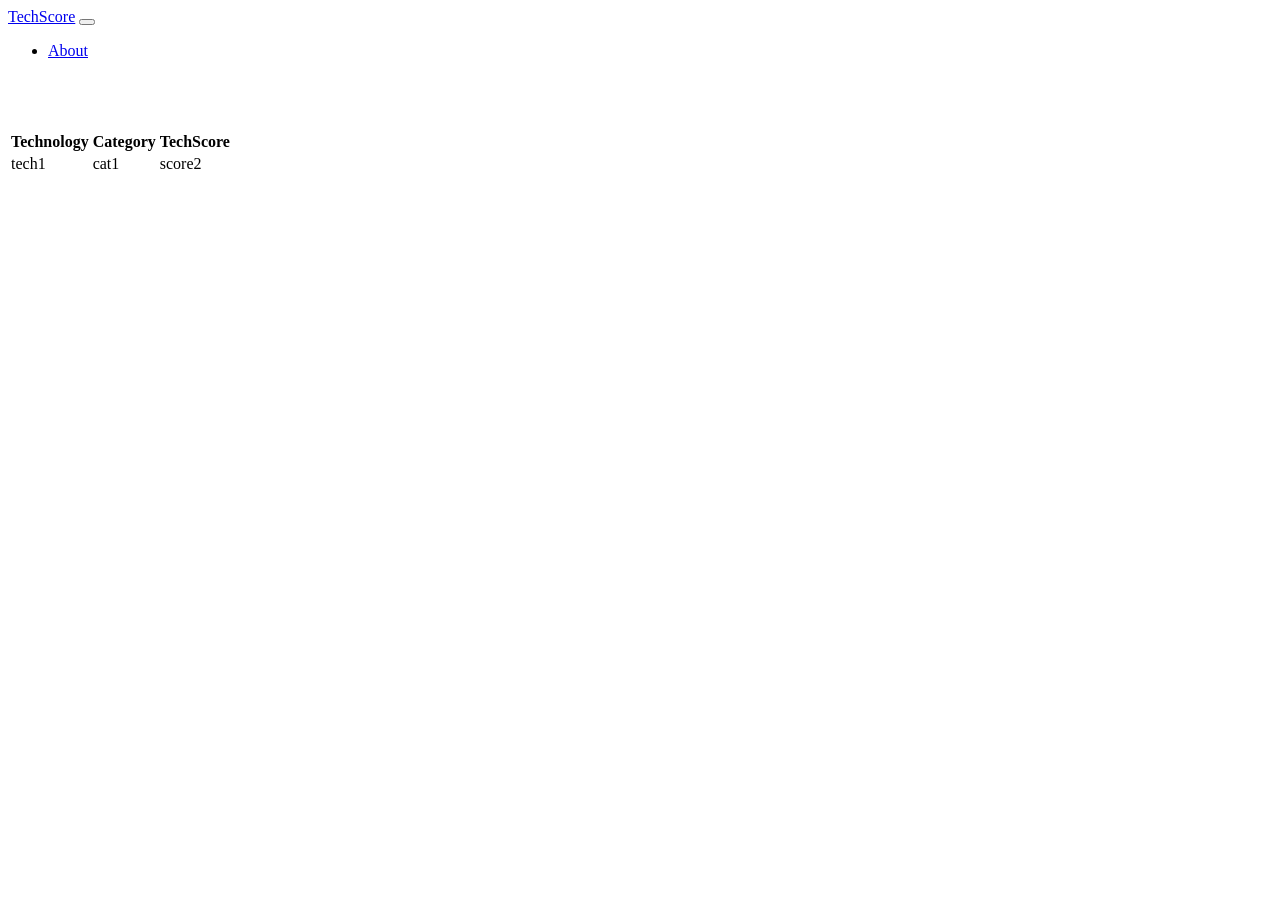
==== index.html @ f24e6bc7 "Added bootstrap page" ====
<!DOCTYPE html>

<html lang="en">
    <head>
        <meta http-equiv="Content-Type" content="text/html; charset=UTF-8">

        <title>TechScore</title>
        <meta name="viewport" content="width=device-width, initial-scale=1">
        <meta http-equiv="X-UA-Compatible" content="IE=edge">
        <link rel="stylesheet" href="./bootstrap.css" media="screen">
        <!-- <link rel="stylesheet" href="./custom.min.css"> -->


        <script
            src="https://code.jquery.com/jquery-3.3.1.min.js"
            integrity="sha256-FgpCb/KJQlLNfOu91ta32o/NMZxltwRo8QtmkMRdAu8="
            crossorigin="anonymous"
        ></script>
        <script src="https://cdn.datatables.net/1.10.19/js/jquery.dataTables.min.js"></script>
    </head>


    <body style="">

        <div class="navbar navbar-expand-lg fixed-top navbar-dark bg-primary">
            <div class="container">
                <a href="/" class="navbar-brand">TechScore</a>
                <button class="navbar-toggler" type="button" data-toggle="collapse" data-target="#navbarResponsive" aria-controls="navbarResponsive" aria-expanded="false" aria-label="Toggle navigation">
                    <span class="navbar-toggler-icon"></span>
                </button>
                <div class="collapse navbar-collapse" id="navbarResponsive">
                    <ul class="navbar-nav">

                        <li class="nav-item">
                            <a class="nav-link" href="/about/">About</a>
                        </li>

                    </ul>

                </div>
            </div>
        </div>

        <br/>
        <br/>
        <br/>
        <div class="container">

            <table id="tech" class="display table">
                <thead>
                    <tr>
                        <th>Technology</th>
                        <th>Category</th>
                        <th>TechScore</th>
                    </tr>
                </thead>
                <tbody>
                    <tr>
                        <td>tech1</td>
                        <td>cat1</td>
                        <td>score2</td>
                    </tr>
                </tbody>
            </table>

        </div>

        <div class="container">

            <div class="page-header" id="banner">
                <div class="row">
                </div>
            </div>
        </div>

        <script>
        source='https://avilpage.com';
        source='https://raw.githubusercontent.com/ChillarAnand/TechScore/master/tech.json';

        $.getJSON(source, function(data) {
            console.log(data['data']);
            $('#tech').DataTable( {
                data: data['data'],
                "pageLength": 1500,

            } );
        });
        </script>

    </body>
</html>
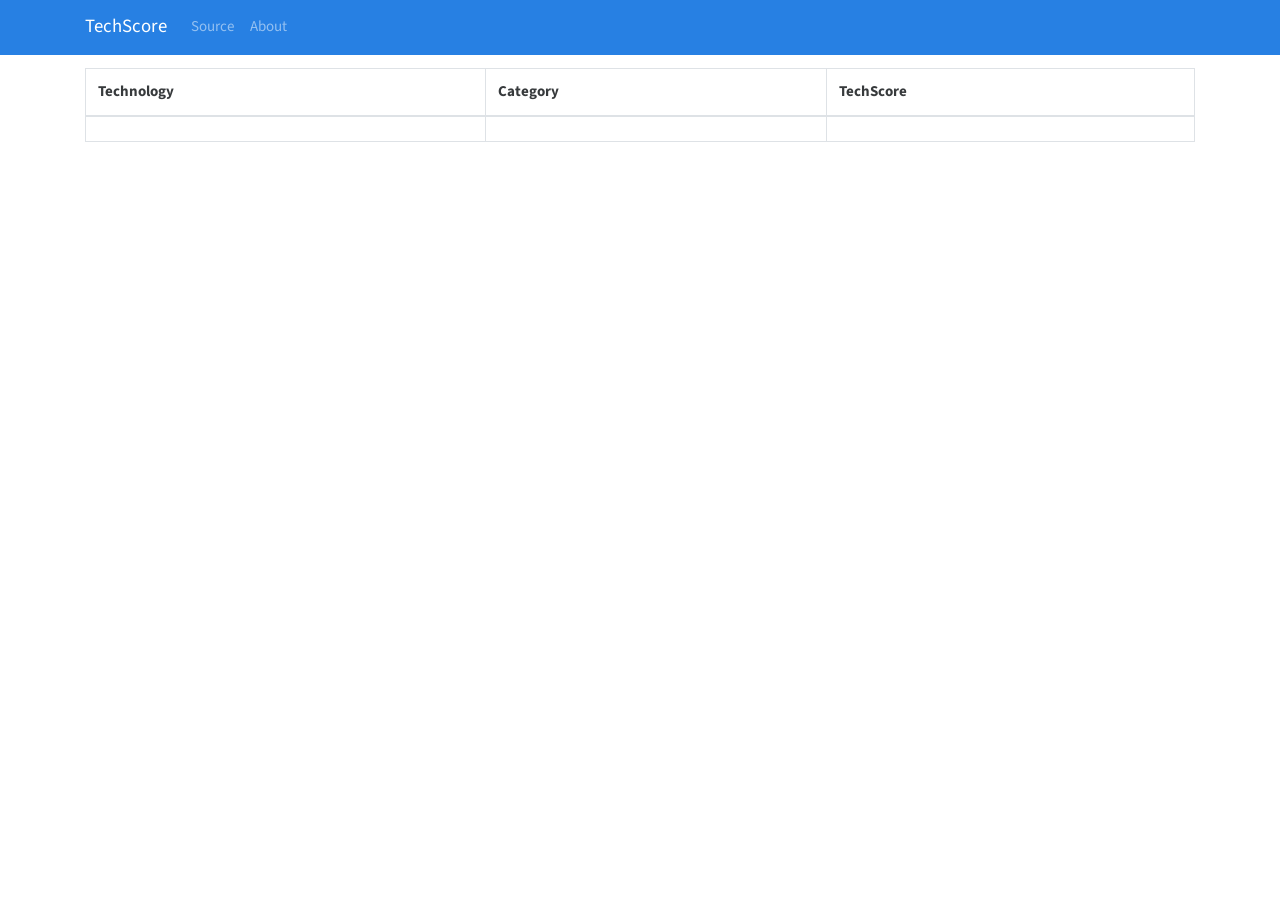
==== commit 43fb3f5a: "Added bootstrap css" ====
--- a/index.html
+++ b/index.html
@@ -7,9 +7,8 @@
         <title>TechScore</title>
         <meta name="viewport" content="width=device-width, initial-scale=1">
         <meta http-equiv="X-UA-Compatible" content="IE=edge">
-        <link rel="stylesheet" href="./bootstrap.css" media="screen">
-        <!-- <link rel="stylesheet" href="./custom.min.css"> -->
-
+        <link rel="stylesheet" href="bootstrap.min.css" media="screen">
+        <link rel="stylesheet" href="https://cdn.datatables.net/1.10.19/css/dataTables.bootstrap.min.css" media="screen">
 
         <script
             src="https://code.jquery.com/jquery-3.3.1.min.js"
@@ -32,6 +31,10 @@
                     <ul class="navbar-nav">
 
                         <li class="nav-item">
+                            <a class="nav-link" href="https://github.com/chillarAnand/TechScore/">Source</a>
+
+                        </li>
+                        <li class="nav-item">
                             <a class="nav-link" href="/about/">About</a>
                         </li>
 
@@ -46,23 +49,24 @@
         <br/>
         <div class="container">
 
-            <table id="tech" class="display table">
-                <thead>
-                    <tr>
-                        <th>Technology</th>
-                        <th>Category</th>
-                        <th>TechScore</th>
-                    </tr>
-                </thead>
-                <tbody>
-                    <tr>
-                        <td>tech1</td>
-                        <td>cat1</td>
-                        <td>score2</td>
-                    </tr>
-                </tbody>
-            </table>
-
+            <div class="table-responsive">
+                <table id="tech" class="display table table-bordered table-hover table-condensed">
+                    <thead>
+                        <tr>
+                            <th>Technology</th>
+                            <th>Category</th>
+                            <th>TechScore</th>
+                        </tr>
+                    </thead>
+                    <tbody>
+                        <tr>
+                            <td></td>
+                            <td></td>
+                            <td></td>
+                        </tr>
+                    </tbody>
+                </table>
+            </div>
         </div>
 
         <div class="container">
@@ -78,7 +82,6 @@
         source='https://raw.githubusercontent.com/ChillarAnand/TechScore/master/tech.json';
 
         $.getJSON(source, function(data) {
-            console.log(data['data']);
             $('#tech').DataTable( {
                 data: data['data'],
                 "pageLength": 1500,
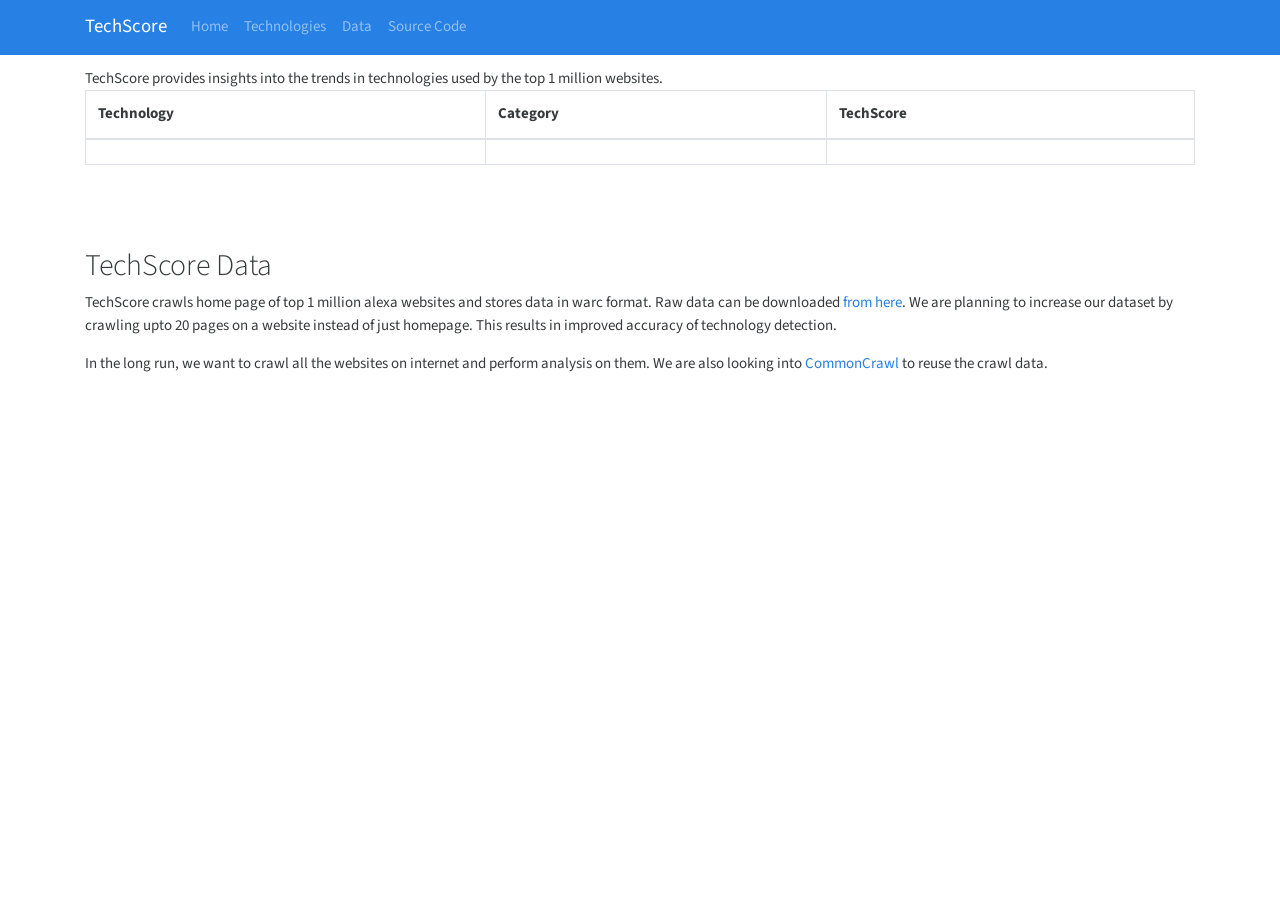
==== commit d16e0876: "Update template" ====
--- a/index.html
+++ b/index.html
@@ -31,13 +31,20 @@
                     <ul class="navbar-nav">
 
                         <li class="nav-item">
-                            <a class="nav-link" href="https://github.com/chillarAnand/TechScore/">Source</a>
-
-                        </li>
-                        <li class="nav-item">
-                            <a class="nav-link" href="/about/">About</a>
+                            <a class="nav-link" href="#home">Home</a>
                         </li>
 
+                        <li class="nav-item">
+                            <a class="nav-link" href="#technologies">Technologies</a>
+                        </li>
+
+                        <li class="nav-item">
+                            <a class="nav-link" href="#data">Data</a>
+                        </li>
+
+                        <li class="nav-item">
+                            <a class="nav-link" href="https://github.com/chillarAnand/TechScore/">Source Code</a>
+                        </li>
                     </ul>
 
                 </div>
@@ -47,27 +54,64 @@
         <br/>
         <br/>
         <br/>
-        <div class="container">
 
-            <div class="table-responsive">
-                <table id="tech" class="display table table-bordered table-hover table-condensed">
-                    <thead>
-                        <tr>
-                            <th>Technology</th>
-                            <th>Category</th>
-                            <th>TechScore</th>
-                        </tr>
-                    </thead>
-                    <tbody>
-                        <tr>
-                            <td></td>
-                            <td></td>
-                            <td></td>
-                        </tr>
-                    </tbody>
-                </table>
+        <section class="home" id="home">
+            <div class="container">
+                TechScore provides insights into the trends in technologies used by the top 1 million websites.
             </div>
-        </div>
+        </section>
+
+
+        <!-- technologies -->
+        <section id="technologies">
+            <div class="container">
+                <div class="table-responsive">
+                    <table id="tech" class="display table table-bordered table-hover table-condensed">
+                        <thead>
+                            <tr>
+                                <th>Technology</th>
+                                <th>Category</th>
+                                <th>TechScore</th>
+                            </tr>
+                        </thead>
+                        <tbody>
+                            <tr>
+                                <td></td>
+                                <td></td>
+                                <td></td>
+                            </tr>
+                        </tbody>
+                    </table>
+                </div>
+            </div>
+        </section>
+
+
+        <!-- data -->
+        <section id="data">
+            <br/>
+            <br/>
+            <br/>
+
+            <div class="container">
+                <h2>TechScore Data</h2>
+                <p>
+                    TechScore crawls home page of top 1 million alexa websites and stores data in warc format.
+                    Raw data can be downloaded <a href="https://www.kaggle.com/anandreddypandikunta/techscore">from here</a>.
+
+                    We are planning to increase our dataset by crawling upto 20 pages on a website instead of just homepage.
+                    This results in improved accuracy of technology detection.
+                </p>
+
+                <p>
+                    In the long run, we want to crawl all the websites on internet and perform analysis on them.
+                    We are also looking into <a href="http://commoncrawl.org">CommonCrawl</a> to reuse the crawl data.
+                </p>
+
+            </div>
+        </section>
+
+
 
         <div class="container">
 
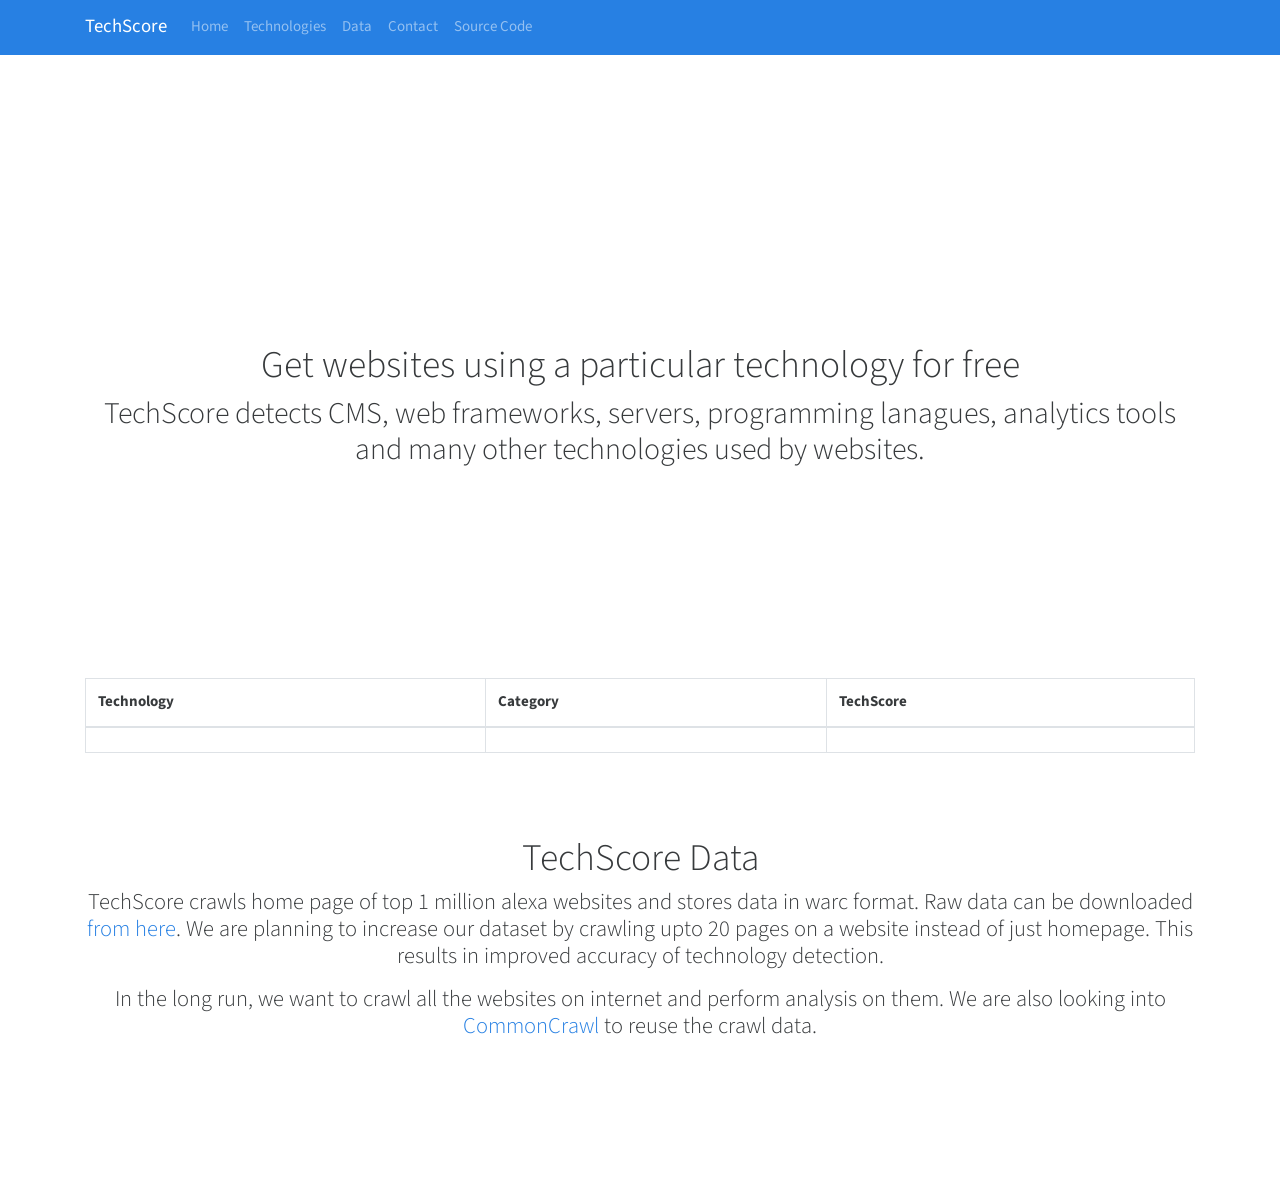
==== commit 3361b032: "Added contact form" ====
--- a/index.html
+++ b/index.html
@@ -9,6 +9,7 @@
         <meta http-equiv="X-UA-Compatible" content="IE=edge">
         <link rel="stylesheet" href="bootstrap.min.css" media="screen">
         <link rel="stylesheet" href="https://cdn.datatables.net/1.10.19/css/dataTables.bootstrap.min.css" media="screen">
+        <link rel="stylesheet" href="style.css" media="screen">
 
         <script
             src="https://code.jquery.com/jquery-3.3.1.min.js"
@@ -43,7 +44,11 @@
                         </li>
 
                         <li class="nav-item">
-                            <a class="nav-link" href="https://github.com/chillarAnand/TechScore/">Source Code</a>
+                            <a class="nav-link" target="_blank" href="https://goo.gl/forms/r3tNSjkxT7dTyIyo1">Contact</a>
+                        </li>
+
+                        <li class="nav-item">
+                            <a class="nav-link" target="_blank" href="https://github.com/ChillarAnand/TechScore/">Source Code</a>
                         </li>
                     </ul>
 
@@ -55,9 +60,23 @@
         <br/>
         <br/>
 
-        <section class="home" id="home">
+
+        <!-- home -->
+        <section id="home">
             <div class="container">
-                TechScore provides insights into the trends in technologies used by the top 1 million websites.
+                <br/<br/><br/><br/>
+                <br/<br/><br/><br/>
+                <div class="text-center">
+                    <h1>
+                        Get websites using a particular technology for free
+                    </h1>
+                    <h2>
+                        TechScore detects CMS, web frameworks, servers, programming lanagues,
+                        analytics tools and many other technologies used by websites.
+                    </h2>
+                </div>
+                <br/<br/><br/><br/>
+                <br/<br/><br/><br/>
             </div>
         </section>
 
@@ -65,6 +84,7 @@
         <!-- technologies -->
         <section id="technologies">
             <div class="container">
+                <br/<br/><br/><br/>
                 <div class="table-responsive">
                     <table id="tech" class="display table table-bordered table-hover table-condensed">
                         <thead>
@@ -89,12 +109,10 @@
 
         <!-- data -->
         <section id="data">
-            <br/>
-            <br/>
-            <br/>
-
-            <div class="container">
-                <h2>TechScore Data</h2>
+            <div class="container text-center">
+                <br/<br/><br/><br/>
+                <h1>TechScore Data</h1>
+                <h4>
                 <p>
                     TechScore crawls home page of top 1 million alexa websites and stores data in warc format.
                     Raw data can be downloaded <a href="https://www.kaggle.com/anandreddypandikunta/techscore">from here</a>.
@@ -107,7 +125,9 @@
                     In the long run, we want to crawl all the websites on internet and perform analysis on them.
                     We are also looking into <a href="http://commoncrawl.org">CommonCrawl</a> to reuse the crawl data.
                 </p>
-
+                </h4>
+                <br/<br/><br/><br/>
+                <br/<br/><br/><br/>
             </div>
         </section>
 
--- a/style.css
+++ b/style.css
@@ -0,0 +1,3 @@
+body {
+    padding-top: 140px;
+}
